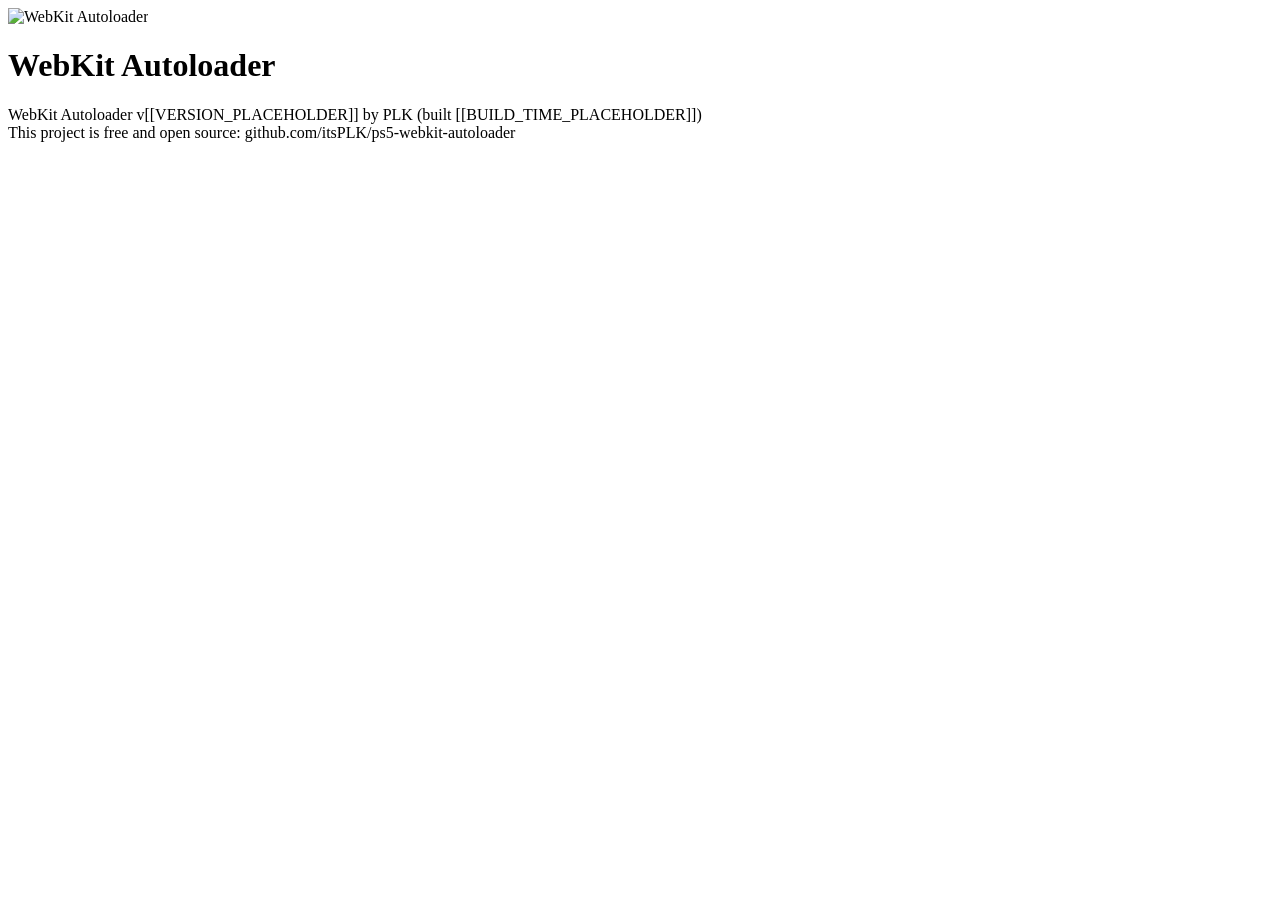
==== frontend/autoloader/index.html @ 5ca21e42 "UI: add stage panel and mirror slopkit stages into stage list" ====
<!doctype html>
<html lang="en">

<head>
  <meta charset="utf-8" />
  <meta name="viewport" content="width=device-width, initial-scale=1.0" />
  <link rel="stylesheet" href="/app/style.css" />
  <link rel="icon" type="image/svg+xml" href="/favicon.svg" />
  <title>WebKit Autoloader v[[VERSION_PLACEHOLDER]] by PLK (built [[BUILD_TIME_PLACEHOLDER]])</title>
</head>

<body>
  <div id="splash" aria-hidden="false">
    <img class="logo" src="/logo.svg" alt="WebKit Autoloader" />
    <h1>WebKit Autoloader</h1>
  </div>

  <iframe id="exploit" title="exploit" hidden></iframe>


  <main id="loader" hidden>
    <div id="content">
      <aside id="stagePanel" aria-hidden="false">
        <h2 id="stageTitle">Stages</h2>
        <ul id="stageList"></ul>
      </aside>

      <div id="logWrapper">
        <div id="logContainer"></div>
      </div>
    </div>

    <div id="progressContainer">
      <div id="progressBar"></div>
      <div id="progressLabel">Loading...</div>
    </div>
  </main>

  <footer id="footer">WebKit Autoloader v[[VERSION_PLACEHOLDER]] by PLK (built [[BUILD_TIME_PLACEHOLDER]])<br />This project is free and open source: github.com/itsPLK/ps5-webkit-autoloader</footer>

  <script src="/app/app.js"></script>
</body>

</html>
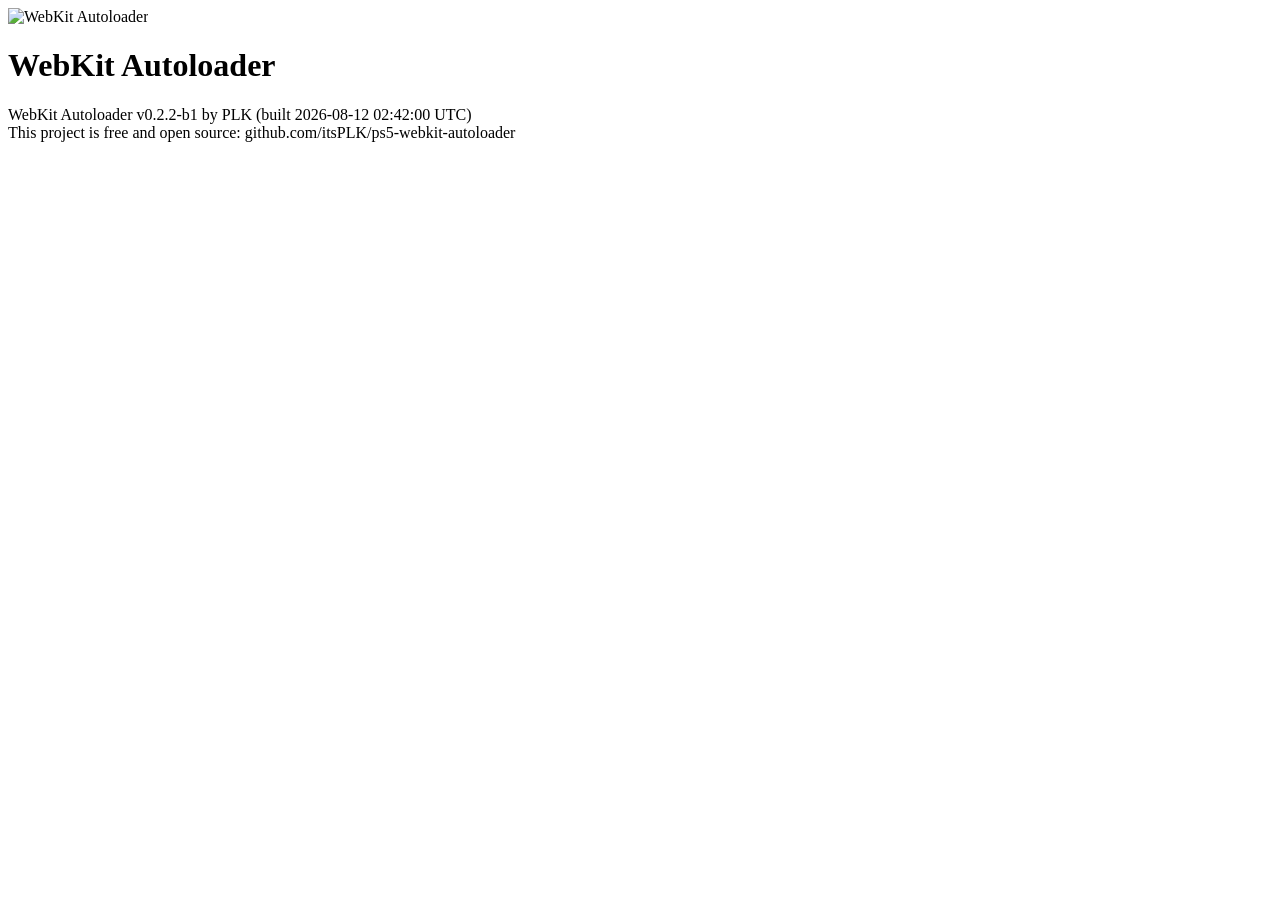
==== commit 5d9586fe: "Update" ====
--- a/frontend/autoloader/index.html
+++ b/frontend/autoloader/index.html
@@ -6,7 +6,7 @@
   <meta name="viewport" content="width=device-width, initial-scale=1.0" />
   <link rel="stylesheet" href="/app/style.css" />
   <link rel="icon" type="image/svg+xml" href="/favicon.svg" />
-  <title>WebKit Autoloader v[[VERSION_PLACEHOLDER]] by PLK (built [[BUILD_TIME_PLACEHOLDER]])</title>
+  <title>WebKit Autoloader v0.2.2-b1 by PLK (built 2026-08-12 02:42:00 UTC)</title>
 </head>
 
 <body>
@@ -36,7 +36,7 @@
     </div>
   </main>
 
-  <footer id="footer">WebKit Autoloader v[[VERSION_PLACEHOLDER]] by PLK (built [[BUILD_TIME_PLACEHOLDER]])<br />This project is free and open source: github.com/itsPLK/ps5-webkit-autoloader</footer>
+  <footer id="footer">WebKit Autoloader v0.2.2-b1 by PLK (built 2026-08-12 02:42:00 UTC)<br />This project is free and open source: github.com/itsPLK/ps5-webkit-autoloader</footer>
 
   <script src="/app/app.js"></script>
 </body>
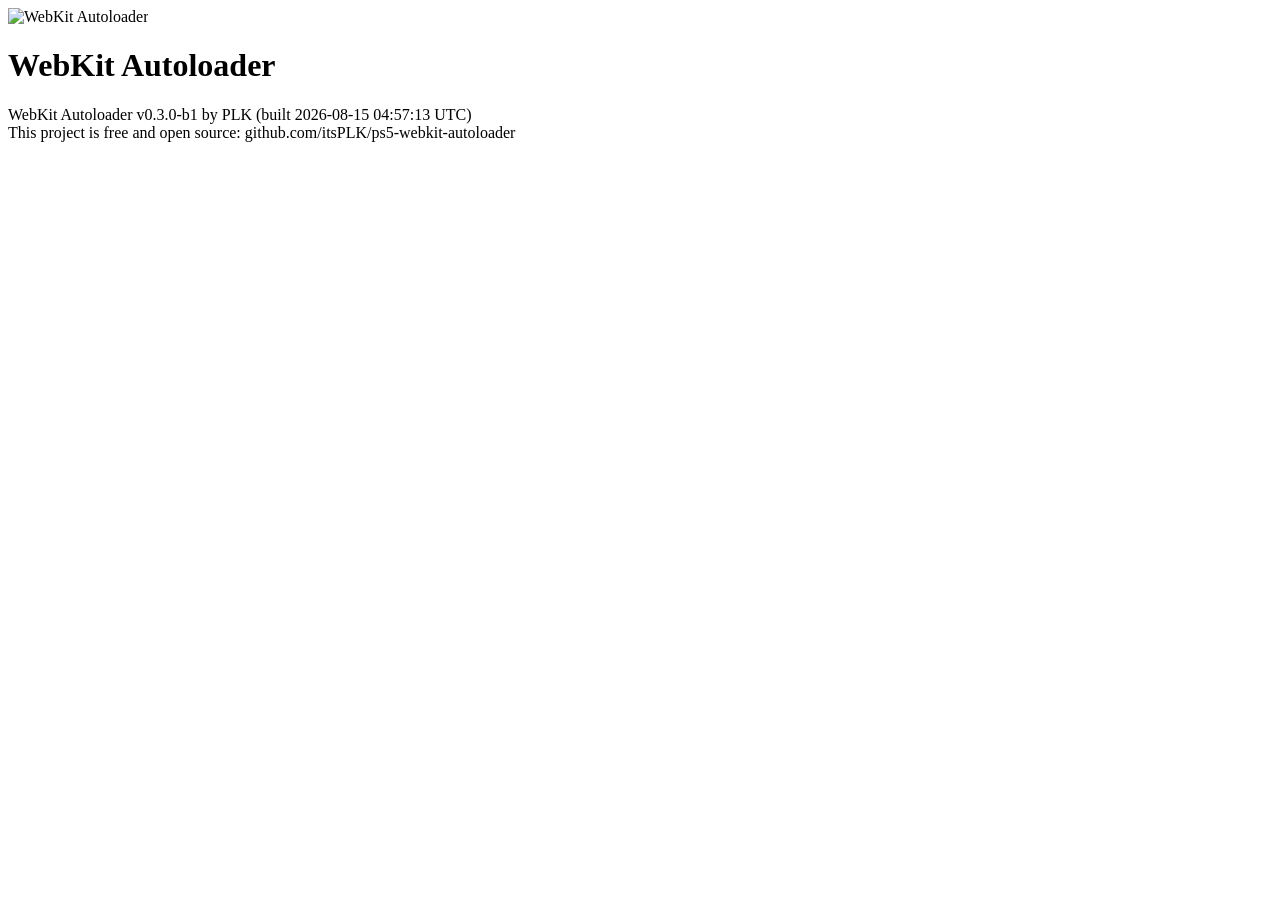
==== commit db565c1c: "Update" ====
--- a/frontend/autoloader/index.html
+++ b/frontend/autoloader/index.html
@@ -6,7 +6,7 @@
   <meta name="viewport" content="width=device-width, initial-scale=1.0" />
   <link rel="stylesheet" href="/app/style.css" />
   <link rel="icon" type="image/svg+xml" href="/favicon.svg" />
-  <title>WebKit Autoloader v0.2.2-b1 by PLK (built 2026-08-12 02:42:00 UTC)</title>
+  <title>WebKit Autoloader v0.3.0-b1 by PLK (built 2026-08-15 04:57:13 UTC)</title>
 </head>
 
 <body>
@@ -36,7 +36,7 @@
     </div>
   </main>
 
-  <footer id="footer">WebKit Autoloader v0.2.2-b1 by PLK (built 2026-08-12 02:42:00 UTC)<br />This project is free and open source: github.com/itsPLK/ps5-webkit-autoloader</footer>
+  <footer id="footer">WebKit Autoloader v0.3.0-b1 by PLK (built 2026-08-15 04:57:13 UTC)<br />This project is free and open source: github.com/itsPLK/ps5-webkit-autoloader</footer>
 
   <script src="/app/app.js"></script>
 </body>
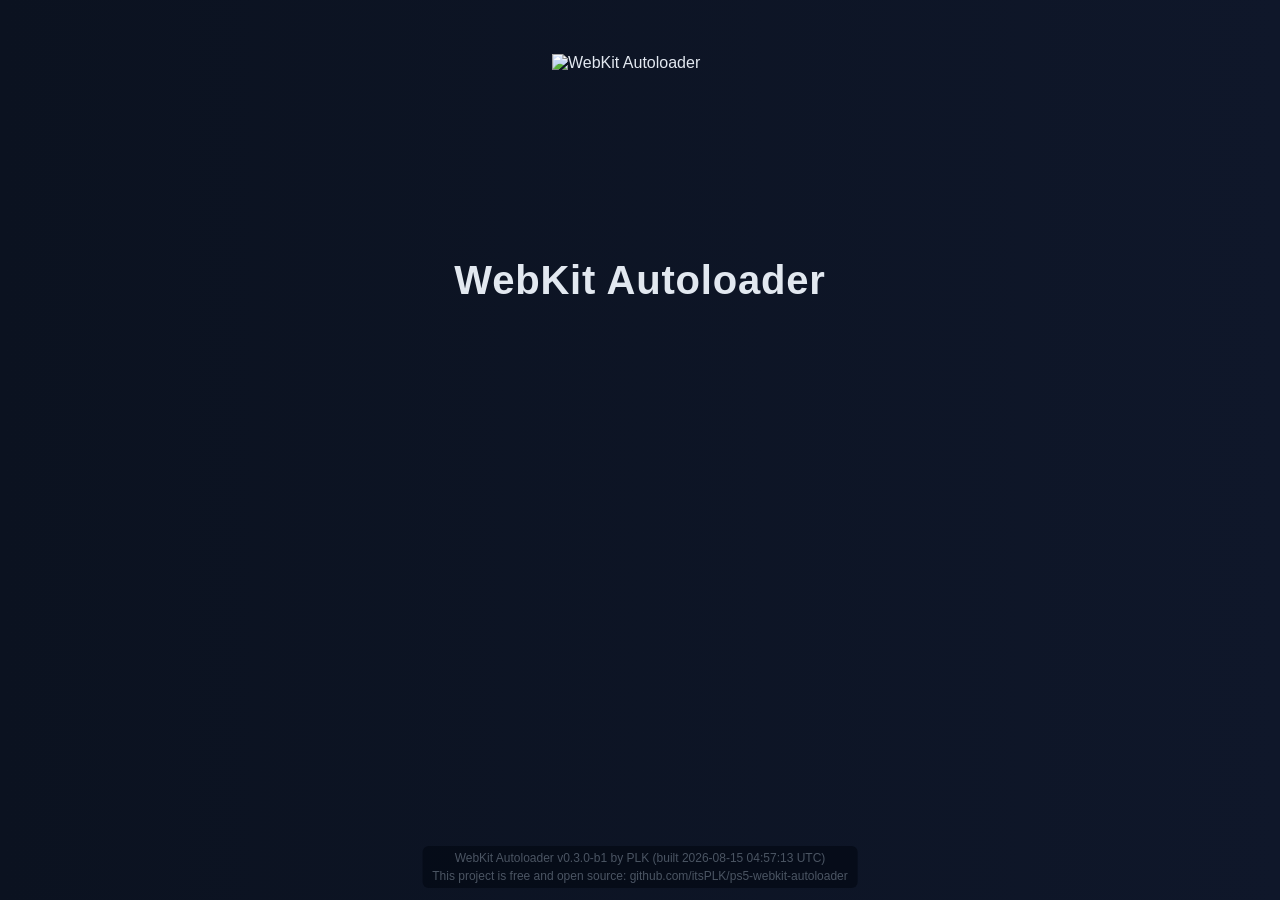
==== commit 164bf090: "Update" ====
--- a/frontend/autoloader/index.html
+++ b/frontend/autoloader/index.html
@@ -4,14 +4,14 @@
 <head>
   <meta charset="utf-8" />
   <meta name="viewport" content="width=device-width, initial-scale=1.0" />
-  <link rel="stylesheet" href="/app/style.css" />
+  <link rel="stylesheet" href="style.css" />
   <link rel="icon" type="image/svg+xml" href="/favicon.svg" />
   <title>WebKit Autoloader v0.3.0-b1 by PLK (built 2026-08-15 04:57:13 UTC)</title>
 </head>
 
 <body>
   <div id="splash" aria-hidden="false">
-    <img class="logo" src="/logo.svg" alt="WebKit Autoloader" />
+    <img class="logo" src="logo.svg" alt="WebKit Autoloader" />
     <h1>WebKit Autoloader</h1>
   </div>
 
@@ -38,7 +38,7 @@
 
   <footer id="footer">WebKit Autoloader v0.3.0-b1 by PLK (built 2026-08-15 04:57:13 UTC)<br />This project is free and open source: github.com/itsPLK/ps5-webkit-autoloader</footer>
 
-  <script src="/app/app.js"></script>
+  <script src="app.js"></script>
 </body>
 
 </html>
--- a/frontend/autoloader/style.css
+++ b/frontend/autoloader/style.css
@@ -0,0 +1,298 @@
+* {
+  margin: 0;
+  padding: 0;
+  -webkit-box-sizing: border-box;
+  box-sizing: border-box;
+}
+
+html,
+body {
+  height: 100%;
+}
+
+body {
+  font-family: -apple-system, "Helvetica Neue", Helvetica, Arial, sans-serif;
+  background: #0f172a;
+  background: -webkit-linear-gradient(180deg, #0f172a 0%, #0b1220 100%);
+  color: #e2e8f0;
+  min-height: 100%;
+  overflow: hidden;
+}
+
+#footer {
+  position: fixed;
+  bottom: 12px;
+  left: 50%;
+  -webkit-transform: translateX(-50%);
+  transform: translateX(-50%);
+  font-size: 0.75rem;
+  color: #4b5563;
+  line-height: 1.5;
+  text-align: center;
+  z-index: 9999;
+  /* subtle translucent backdrop to remain readable above the progress bar */
+  background: rgba(3, 7, 18, 0.6);
+  padding: 0.2rem 0.6rem;
+  border-radius: 6px;
+}
+
+
+
+/* Splash screen: shown before the loader, animate out once at startup */
+#splash {
+  position: fixed;
+  top: 0;
+  left: 0;
+  width: 100%;
+  height: 100%;
+  z-index: 30;
+  display: -webkit-box;
+  display: -webkit-flex;
+  display: flex;
+  -webkit-box-orient: vertical;
+  -webkit-box-direction: normal;
+  -webkit-flex-direction: column;
+  flex-direction: column;
+  -webkit-box-align: center;
+  -webkit-align-items: center;
+  align-items: center;
+  -webkit-box-pack: start;
+  -webkit-justify-content: flex-start;
+  justify-content: flex-start;
+  padding-top: 6vh;
+  background: #0f172a;
+  background: -webkit-linear-gradient(180deg, #0f172a 0%, #0b1220 100%);
+  opacity: 1;
+  -webkit-transition: opacity 0.45s ease-in, visibility 0s linear 0.45s;
+  transition: opacity 0.45s ease-in, visibility 0s linear 0.45s;
+}
+
+#splash.hide {
+  opacity: 0;
+  visibility: hidden;
+  -webkit-transition: opacity 0.45s ease-in, visibility 0s linear 0.45s;
+  transition: opacity 0.45s ease-in, visibility 0s linear 0.45s;
+}
+
+#splash .logo {
+  width: 11rem;
+  height: 11rem;
+  -webkit-animation: splash-in 0.8s ease-out both;
+  animation: splash-in 0.8s ease-out both;
+}
+
+#splash h1 {
+  margin-top: 1.75rem;
+  font-size: 2.5rem;
+  font-weight: 600;
+  letter-spacing: 0.02em;
+  color: #e2e8f0;
+  -webkit-animation: splash-in 0.8s ease-out 0.15s both;
+  animation: splash-in 0.8s ease-out 0.15s both;
+}
+
+@-webkit-keyframes splash-in {
+  from {
+    opacity: 0;
+    -webkit-transform: translateY(10px);
+    transform: translateY(10px);
+  }
+  to {
+    opacity: 1;
+    -webkit-transform: translateY(0);
+    transform: translateY(0);
+  }
+}
+
+@keyframes splash-in {
+  from {
+    opacity: 0;
+    -webkit-transform: translateY(10px);
+    transform: translateY(10px);
+  }
+  to {
+    opacity: 1;
+    -webkit-transform: translateY(0);
+    transform: translateY(0);
+  }
+}
+
+
+
+/* Loader UI: centered; the bottom-right iframe just floats over it */
+#loader {
+  position: relative;
+  z-index: 10;
+  height: 100%;
+  display: -webkit-box;
+  display: -webkit-flex;
+  display: flex;
+  -webkit-box-orient: vertical;
+  -webkit-box-direction: normal;
+  -webkit-flex-direction: column;
+  flex-direction: column;
+  -webkit-box-align: center;
+  -webkit-align-items: center;
+  align-items: center;
+  -webkit-box-pack: start;
+  -webkit-justify-content: flex-start;
+  justify-content: flex-start;
+  padding-top: 6vh;
+  background: #0f172a;
+  background: -webkit-linear-gradient(180deg, #0f172a 0%, #0b1220 100%);
+}
+
+main[hidden] {
+  display: none !important;
+}
+
+#logWrapper {
+  width: 82%;
+  height: 72%;
+  max-width: 1220px;
+  background: #05070d;
+  border: 1px solid #1e3a5f;
+  border-radius: 10px;
+  overflow-y: auto;
+  font-family: "SFMono-Regular", Menlo, Monaco, "Cascadia Mono", monospace;
+  font-size: 1.05rem;
+  line-height: 1.6;
+  padding: 1rem 1.25rem;
+}
+
+/* Content layout: stage panel + log */
+#content {
+  display: flex;
+  gap: 1rem;
+  width: 82%;
+  max-width: 1220px;
+  align-items: flex-start;
+}
+
+#stagePanel {
+  width: 20%;
+  min-width: 200px;
+  background: #071026;
+  border: 1px solid #163a54;
+  border-radius: 10px;
+  padding: 1rem;
+  font-family: system-ui, -apple-system, Helvetica, Arial, sans-serif;
+}
+
+#stagePanel h2 {
+  font-size: 1rem;
+  margin-bottom: 0.5rem;
+  color: #9fb1c3;
+}
+
+#stageList {
+  list-style: none;
+  margin: 0;
+  padding: 0;
+}
+
+#stageList li {
+  display: flex;
+  align-items: center;
+  gap: 0.6rem;
+  padding: 0.45rem 0.25rem;
+  border-radius: 6px;
+  color: #9fb1c3;
+  font-size: 0.95rem;
+}
+
+#stageList li .dot {
+  width: 12px;
+  height: 12px;
+  border-radius: 50%;
+  background: #334155;
+  flex: 0 0 12px;
+}
+
+#stageList li.success { color: #7df966; }
+#stageList li.success .dot { background: #16a34a; }
+
+#stageList li.active { color: #38bdf8; }
+#stageList li.active .dot { background: #2563eb; }
+
+#stageList li.error { color: #f87171; }
+#stageList li.error .dot { background: #b91c1c; }
+
+#logContainer {
+  color: #94a3b8;
+  overflow-wrap: break-word;
+  word-break: break-word;
+}
+
+#logContainer .line {
+  white-space: pre-wrap;
+  margin-bottom: 0.25rem;
+}
+
+#logContainer .info {
+  color: #94a3b8;
+}
+
+#logContainer .success {
+  color: #7df966;
+}
+
+#logContainer .warning {
+  color: #fbbf24;
+}
+
+#logContainer .error {
+  color: #f87171;
+}
+
+#progressContainer {
+  position: relative;
+  width: 82%;
+  max-width: 1220px;
+  height: 3rem;
+  margin-top: 1.75rem;
+  background: #1b2436;
+  border: 1px solid #2c3e5a;
+  border-radius: 10px;
+  overflow: hidden;
+  z-index: 5; /* keep progress visually below the footer */
+}
+
+#progressBar {
+  position: absolute;
+  top: 0;
+  left: 0;
+  height: 100%;
+  width: 100%;
+  background: #38bdf8;
+  background: -webkit-linear-gradient(90deg, #2563eb 0%, #38bdf8 100%);
+  -webkit-transform: scaleX(0);
+  transform: scaleX(0);
+  -webkit-transform-origin: left center;
+  transform-origin: left center;
+  -webkit-transition: -webkit-transform 0.5s ease-in-out;
+  transition: transform 0.5s ease-in-out;
+}
+
+#progressLabel {
+  position: absolute;
+  top: 0;
+  left: 0;
+  width: 100%;
+  height: 100%;
+  display: -webkit-box;
+  display: -webkit-flex;
+  display: flex;
+  -webkit-box-align: center;
+  -webkit-align-items: center;
+  align-items: center;
+  -webkit-box-pack: center;
+  -webkit-justify-content: center;
+  justify-content: center;
+  color: #fff;
+  font-size: 1rem;
+  font-weight: 600;
+  text-shadow: 0 1px 2px rgba(0, 0, 0, 0.6);
+  z-index: 1;
+  pointer-events: none;
+}
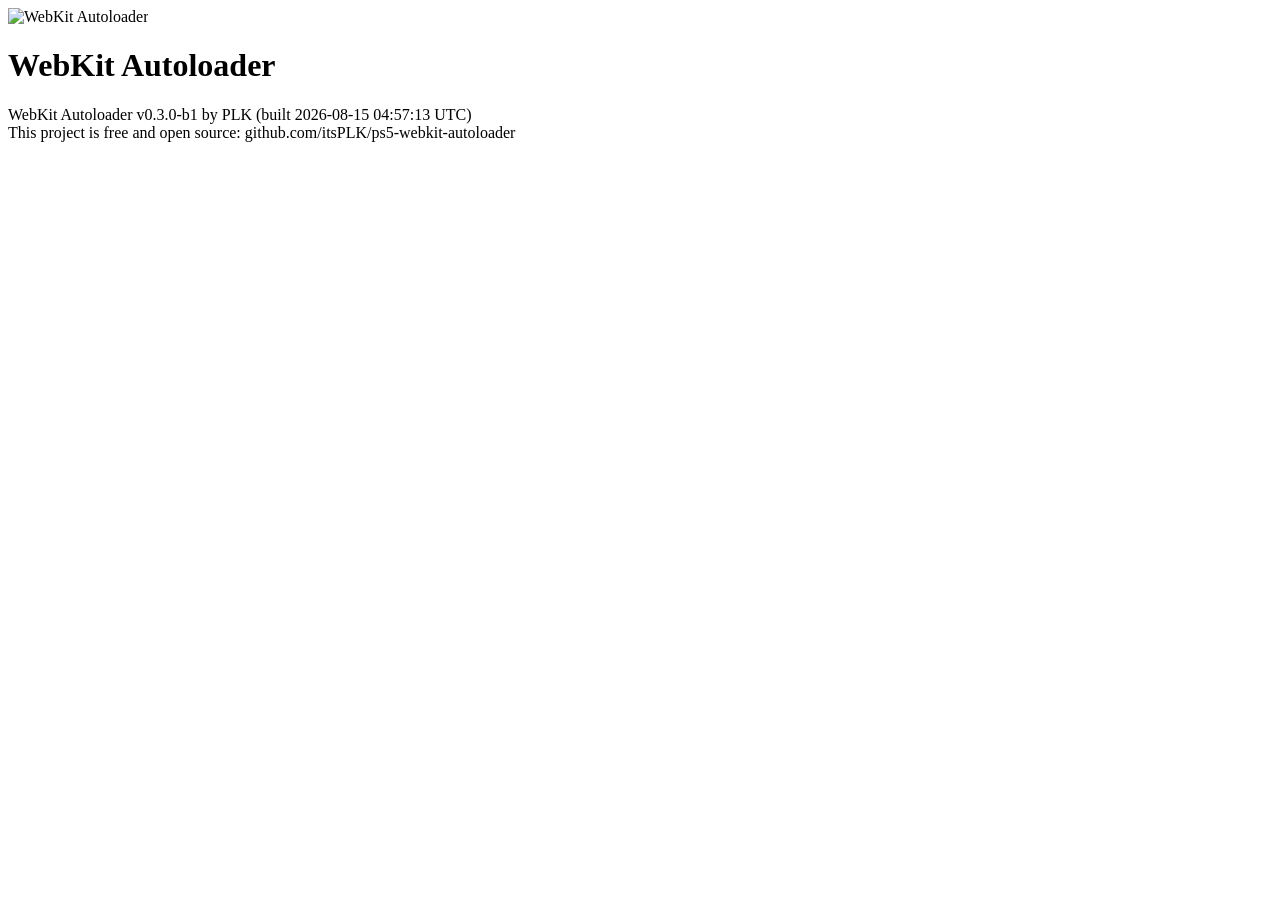
==== commit 80c227c8: "Add controller-friendly recovery panel" ====
--- a/frontend/autoloader/index.html
+++ b/frontend/autoloader/index.html
@@ -4,7 +4,7 @@
 <head>
   <meta charset="utf-8" />
   <meta name="viewport" content="width=device-width, initial-scale=1.0" />
-  <link rel="stylesheet" href="style.css" />
+  <link rel="stylesheet" href="/app/style.css" />
   <link rel="icon" type="image/svg+xml" href="/favicon.svg" />
   <title>WebKit Autoloader v0.3.0-b1 by PLK (built 2026-08-15 04:57:13 UTC)</title>
 </head>
@@ -30,6 +30,17 @@
       </div>
     </div>
 
+    <section id="recoveryPanel" hidden role="alert" aria-live="assertive">
+      <div>
+        <h2 id="recoveryTitle">Recovery</h2>
+        <p id="recoveryDetails"></p>
+      </div>
+      <div class="recoveryActions">
+        <button id="retryButton" type="button" autofocus>Retry from start</button>
+        <button id="waitButton" type="button">Keep waiting</button>
+      </div>
+    </section>
+
     <div id="progressContainer">
       <div id="progressBar"></div>
       <div id="progressLabel">Loading...</div>
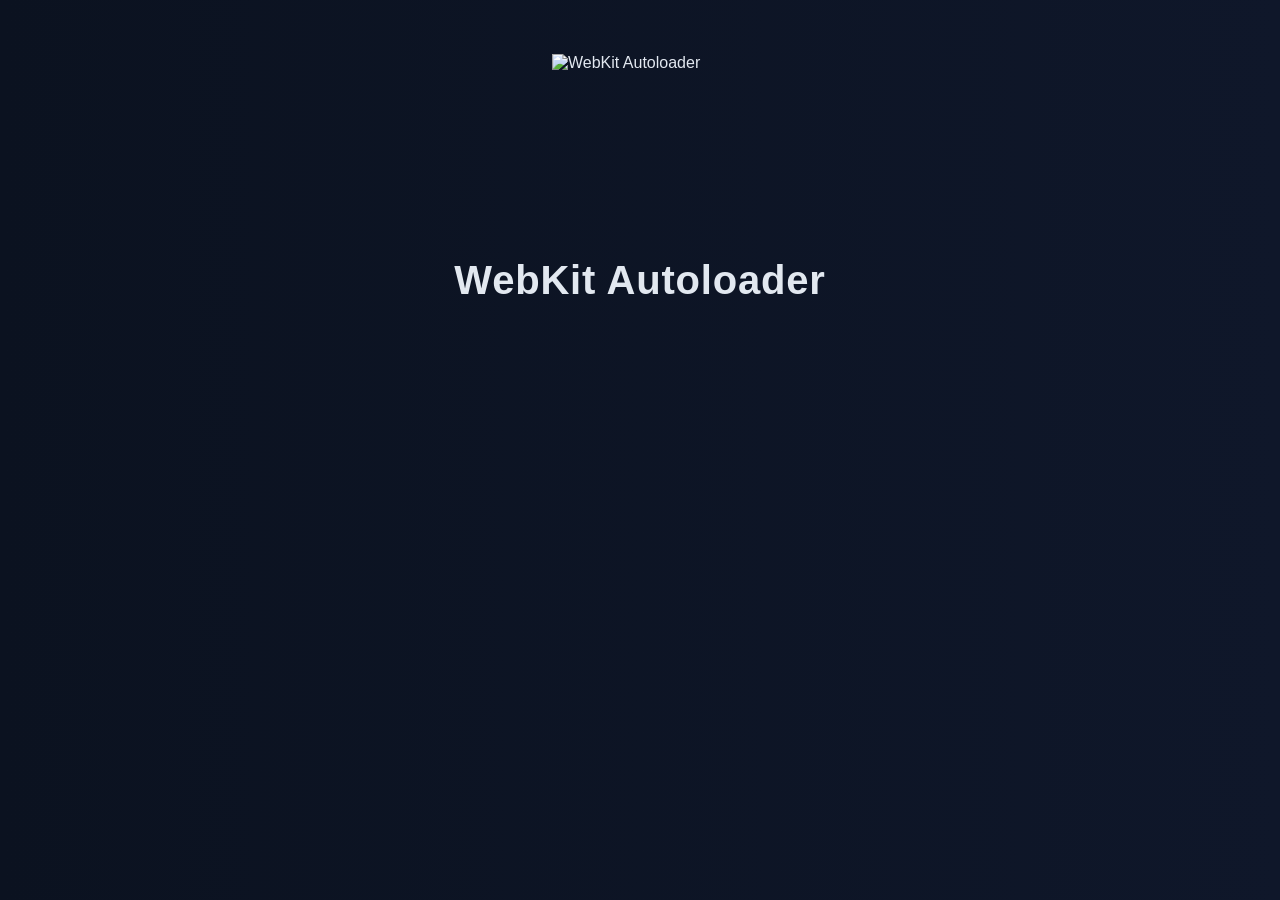
==== commit e6c1e4ba: "Update" ====
--- a/frontend/autoloader/index.html
+++ b/frontend/autoloader/index.html
@@ -4,9 +4,9 @@
 <head>
   <meta charset="utf-8" />
   <meta name="viewport" content="width=device-width, initial-scale=1.0" />
-  <link rel="stylesheet" href="/app/style.css" />
+  <link rel="stylesheet" href="style.css" />
   <link rel="icon" type="image/svg+xml" href="/favicon.svg" />
-  <title>WebKit Autoloader v0.3.0-b1 by PLK (built 2026-08-15 04:57:13 UTC)</title>
+  <title>WebKit Autoloader v0.3.0-b2 by PLK (built 2026-08-15 04:57:13 UTC)</title>
 </head>
 
 <body>
@@ -40,14 +40,14 @@
         <button id="waitButton" type="button">Keep waiting</button>
       </div>
     </section>
-
+    
     <div id="progressContainer">
       <div id="progressBar"></div>
       <div id="progressLabel">Loading...</div>
     </div>
   </main>
 
-  <footer id="footer">WebKit Autoloader v0.3.0-b1 by PLK (built 2026-08-15 04:57:13 UTC)<br />This project is free and open source: github.com/itsPLK/ps5-webkit-autoloader</footer>
+  <footer id="footer">WebKit Autoloader v0.3.0-b2 by PLK (built 2026-08-15 04:57:13 UTC)<br />This project is free and open source: github.com/itsPLK/ps5-webkit-autoloader</footer>
 
   <script src="app.js"></script>
 </body>
--- a/frontend/autoloader/style.css
+++ b/frontend/autoloader/style.css
@@ -0,0 +1,374 @@
+* {
+  margin: 0;
+  padding: 0;
+  -webkit-box-sizing: border-box;
+  box-sizing: border-box;
+}
+
+html,
+body {
+  height: 100%;
+}
+
+body {
+  display: -webkit-box;
+  display: -webkit-flex;
+  display: flex;
+  -webkit-box-orient: vertical;
+  -webkit-box-direction: normal;
+  -webkit-flex-direction: column;
+  flex-direction: column;
+  font-family: -apple-system, "Helvetica Neue", Helvetica, Arial, sans-serif;
+  background: #0f172a;
+  background: -webkit-linear-gradient(180deg, #0f172a 0%, #0b1220 100%);
+  color: #e2e8f0;
+  min-height: 100%;
+  overflow: hidden;
+}
+
+#footer {
+  position: relative;
+  -webkit-box-flex: 0;
+  -webkit-flex: 0 0 auto;
+  flex: 0 0 auto;
+  width: 100%;
+  font-size: 0.75rem;
+  color: #4b5563;
+  line-height: 1.5;
+  text-align: center;
+  z-index: 1;
+  background: #0b1220;
+  padding: 0.2rem 0.6rem;
+}
+
+
+
+/* Splash screen: shown before the loader, animate out once at startup */
+#splash {
+  position: fixed;
+  top: 0;
+  left: 0;
+  width: 100%;
+  height: 100%;
+  z-index: 30;
+  display: -webkit-box;
+  display: -webkit-flex;
+  display: flex;
+  -webkit-box-orient: vertical;
+  -webkit-box-direction: normal;
+  -webkit-flex-direction: column;
+  flex-direction: column;
+  -webkit-box-align: center;
+  -webkit-align-items: center;
+  align-items: center;
+  -webkit-box-pack: start;
+  -webkit-justify-content: flex-start;
+  justify-content: flex-start;
+  padding-top: 6vh;
+  background: #0f172a;
+  background: -webkit-linear-gradient(180deg, #0f172a 0%, #0b1220 100%);
+  opacity: 1;
+  -webkit-transition: opacity 0.45s ease-in, visibility 0s linear 0.45s;
+  transition: opacity 0.45s ease-in, visibility 0s linear 0.45s;
+}
+
+#splash.hide {
+  opacity: 0;
+  visibility: hidden;
+  -webkit-transition: opacity 0.45s ease-in, visibility 0s linear 0.45s;
+  transition: opacity 0.45s ease-in, visibility 0s linear 0.45s;
+}
+
+#splash .logo {
+  width: 11rem;
+  height: 11rem;
+  -webkit-animation: splash-in 0.8s ease-out both;
+  animation: splash-in 0.8s ease-out both;
+}
+
+#splash h1 {
+  margin-top: 1.75rem;
+  font-size: 2.5rem;
+  font-weight: 600;
+  letter-spacing: 0.02em;
+  color: #e2e8f0;
+  -webkit-animation: splash-in 0.8s ease-out 0.15s both;
+  animation: splash-in 0.8s ease-out 0.15s both;
+}
+
+@-webkit-keyframes splash-in {
+  from {
+    opacity: 0;
+    -webkit-transform: translateY(10px);
+    transform: translateY(10px);
+  }
+  to {
+    opacity: 1;
+    -webkit-transform: translateY(0);
+    transform: translateY(0);
+  }
+}
+
+@keyframes splash-in {
+  from {
+    opacity: 0;
+    -webkit-transform: translateY(10px);
+    transform: translateY(10px);
+  }
+  to {
+    opacity: 1;
+    -webkit-transform: translateY(0);
+    transform: translateY(0);
+  }
+}
+
+
+
+/* Loader UI: centered; the bottom-right iframe just floats over it */
+#loader {
+  position: relative;
+  -webkit-box-flex: 1;
+  -webkit-flex: 1 1 auto;
+  flex: 1 1 auto;
+  min-height: 0;
+  z-index: 10;
+  height: auto;
+  display: -webkit-box;
+  display: -webkit-flex;
+  display: flex;
+  -webkit-box-orient: vertical;
+  -webkit-box-direction: normal;
+  -webkit-flex-direction: column;
+  flex-direction: column;
+  -webkit-box-align: center;
+  -webkit-align-items: center;
+  align-items: center;
+  -webkit-box-pack: start;
+  -webkit-justify-content: flex-start;
+  justify-content: flex-start;
+  padding-top: 6vh;
+  background: #0f172a;
+  background: -webkit-linear-gradient(180deg, #0f172a 0%, #0b1220 100%);
+}
+
+main[hidden] {
+  display: none !important;
+}
+
+#logWrapper {
+  width: 82%;
+  height: 72%;
+  max-width: 1220px;
+  background: #05070d;
+  border: 1px solid #1e3a5f;
+  border-radius: 10px;
+  overflow-y: auto;
+  font-family: "SFMono-Regular", Menlo, Monaco, "Cascadia Mono", monospace;
+  font-size: 1.05rem;
+  line-height: 1.6;
+  padding: 1rem 1.25rem;
+}
+
+/* Content layout: stage panel + log */
+#content {
+  display: flex;
+  gap: 1rem;
+  width: 82%;
+  max-width: 1220px;
+  align-items: flex-start;
+}
+
+#stagePanel {
+  width: 20%;
+  min-width: 200px;
+  background: #071026;
+  border: 1px solid #163a54;
+  border-radius: 10px;
+  padding: 1rem;
+  font-family: system-ui, -apple-system, Helvetica, Arial, sans-serif;
+}
+
+#stagePanel h2 {
+  font-size: 1rem;
+  margin-bottom: 0.5rem;
+  color: #9fb1c3;
+}
+
+#stageList {
+  list-style: none;
+  margin: 0;
+  padding: 0;
+}
+
+#stageList li {
+  display: flex;
+  align-items: center;
+  gap: 0.6rem;
+  padding: 0.45rem 0.25rem;
+  border-radius: 6px;
+  color: #9fb1c3;
+  font-size: 0.95rem;
+}
+
+#stageList li .dot {
+  width: 12px;
+  height: 12px;
+  border-radius: 50%;
+  background: #334155;
+  flex: 0 0 12px;
+}
+
+#stageList li.success { color: #7df966; }
+#stageList li.success .dot { background: #16a34a; }
+
+#stageList li.active { color: #38bdf8; }
+#stageList li.active .dot { background: #2563eb; }
+
+#stageList li.error { color: #f87171; }
+#stageList li.error .dot { background: #b91c1c; }
+
+#logContainer {
+  color: #94a3b8;
+  overflow-wrap: break-word;
+  word-break: break-word;
+}
+
+#logContainer .line {
+  white-space: pre-wrap;
+  margin-bottom: 0.25rem;
+}
+
+#logContainer .info {
+  color: #94a3b8;
+}
+
+#logContainer .success {
+  color: #7df966;
+}
+
+#logContainer .warning {
+  color: #fbbf24;
+}
+
+#logContainer .error {
+  color: #f87171;
+}
+
+#progressContainer {
+  position: relative;
+  width: 82%;
+  max-width: 1220px;
+  height: 3rem;
+  margin-top: 1.75rem;
+  background: #1b2436;
+  border: 1px solid #2c3e5a;
+  border-radius: 10px;
+  overflow: hidden;
+  z-index: 5; /* keep progress visually below the footer */
+}
+
+#progressBar {
+  position: absolute;
+  top: 0;
+  left: 0;
+  height: 100%;
+  width: 100%;
+  background: #38bdf8;
+  background: -webkit-linear-gradient(90deg, #2563eb 0%, #38bdf8 100%);
+  -webkit-transform: scaleX(0);
+  transform: scaleX(0);
+  -webkit-transform-origin: left center;
+  transform-origin: left center;
+  -webkit-transition: -webkit-transform 0.5s ease-in-out;
+  transition: transform 0.5s ease-in-out;
+}
+
+#progressLabel {
+  position: absolute;
+  top: 0;
+  left: 0;
+  width: 100%;
+  height: 100%;
+  display: -webkit-box;
+  display: -webkit-flex;
+  display: flex;
+  -webkit-box-align: center;
+  -webkit-align-items: center;
+  align-items: center;
+  -webkit-box-pack: center;
+  -webkit-justify-content: center;
+  justify-content: center;
+  color: #fff;
+  font-size: 1rem;
+  font-weight: 600;
+  text-shadow: 0 1px 2px rgba(0, 0, 0, 0.6);
+  z-index: 1;
+  pointer-events: none;
+}
+
+/* Watchdog recovery controls */
+#recoveryPanel {
+  width: 82%;
+  max-width: 1220px;
+  margin-top: 1rem;
+  padding: 1rem 1.25rem;
+  display: -webkit-box;
+  display: -webkit-flex;
+  display: flex;
+  -webkit-box-align: center;
+  -webkit-align-items: center;
+  align-items: center;
+  -webkit-box-pack: justify;
+  -webkit-justify-content: space-between;
+  justify-content: space-between;
+  gap: 1rem;
+  background: #2a1608;
+  border: 1px solid #d97706;
+  border-radius: 10px;
+  color: #fde68a;
+}
+
+#recoveryPanel[hidden] {
+  display: none !important;
+}
+
+#recoveryPanel h2 {
+  margin-bottom: 0.3rem;
+  color: #fbbf24;
+  font-size: 1.1rem;
+}
+
+#recoveryPanel p {
+  line-height: 1.45;
+}
+
+.recoveryActions {
+  display: -webkit-box;
+  display: -webkit-flex;
+  display: flex;
+  gap: 0.75rem;
+  -webkit-flex-shrink: 0;
+  flex-shrink: 0;
+}
+
+.recoveryActions button {
+  min-width: 10rem;
+  padding: 0.75rem 1rem;
+  border: 2px solid #475569;
+  border-radius: 8px;
+  background: #1e293b;
+  color: #f8fafc;
+  font: inherit;
+  font-weight: 600;
+}
+
+.recoveryActions button:focus {
+  outline: 3px solid #38bdf8;
+  outline-offset: 3px;
+  border-color: #38bdf8;
+}
+
+#retryButton {
+  background: #b45309;
+  border-color: #f59e0b;
+}
